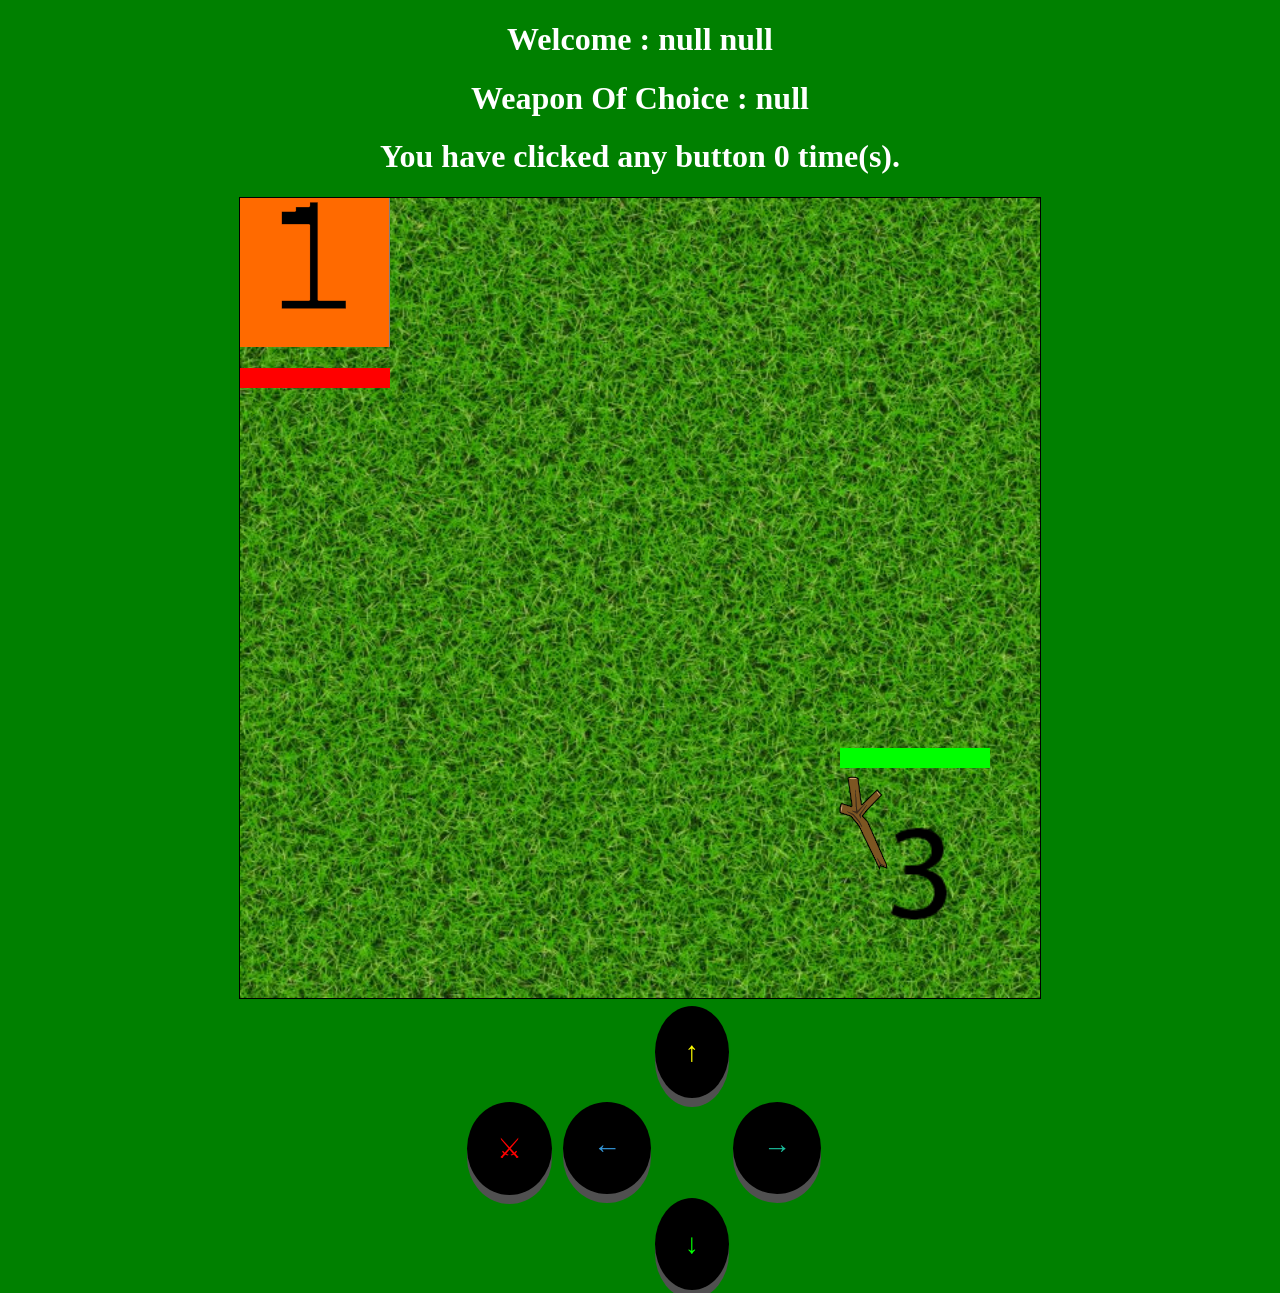
==== controller.html @ cc9c6d1a "added local sotrage code" ====
<!doctype html>

<html lang="en">

<head>
    <meta charset="utf-8">
    <link rel="stylesheet" href="./css/push.css">
</head>

<body onload="onPageLoad()">
	<h1 id="WelcomeName"> </h1>
	<h1 id="HUD"> </h1>
	<h1 id="ClickText"> </h1>
	<canvas tabindex="1" id="game" width="800" height="800" style="border: black 1px solid;">
        Oops! looks like your browser does not support canvas tag
    </canvas>
	<br>
	<table class="LeftAllign">

		<audio id="sound">   
			<source src="audio/ButtonPress.mp3">   
			Your browser does not support the audio element.
		</audio> 

        <tbody>
		    <tr>
                <td>&nbsp;</td>
                <td>&nbsp;</td>
                <td>&nbsp;</td>
            </tr>
            <tr> 
				<td>&nbsp;</td>
                <td><button ontouchend="MeleeButtonDown()" onmousedown="MeleeButtonDown()" onclick="playButtonClick()" id="MeleeButton" class="button red round">&#9876</button></td>                			
                <td>&nbsp;</td>
            </tr>
		    <tr>
                <td>&nbsp;</td>
                <td>&nbsp;</td>
                <td>&nbsp;</td>
            </tr>
        </tbody>
    </table>

    <table class="RightAllign">
        <tbody>
            <tr>
                <td>&nbsp;</td>
                <td><button ontouchend="ButtonUp()" ontouchstart="UpbuttonOnClick()" onmousedown="UpbuttonOnClick()" onclick="playButtonClick()" id="buttonUp" class="button yellow round">&#8593</button></td>
                <td>&nbsp;</td>
            </tr>
            <tr>
                <td><button ontouchend="ButtonUp()" ontouchstart="LeftbuttonOnClick()" onmousedown="LeftbuttonOnClick()" onclick="playButtonClick()" id="buttonLeft" class="button blue round">&#8592</button></td>
                <td>&nbsp;</td>
                <td><button ontouchend="ButtonUp()" ontouchstart="RightbuttonOnClick()" onmousedown="RightbuttonOnClick()" onclick="playButtonClick()" id="buttonRight" class="button cyan round">&#8594</button></td>
            </tr>
            <tr>
                <td>&nbsp;</td>
                <td><button ontouchend="ButtonUp()" ontouchstart="DownbuttonOnClick()" onmousedown="DownbuttonOnClick()" onclick="playButtonClick()" id="buttonDown" class="button green round">&#8595</button></td>
                <td>&nbsp;</td>
            </tr>
        </tbody>
    </table>
</body>
<script src="./js/script.js"></script>

</html>
---- css/push.css ----
.button {
    background-color: #000000;
    border: none;
    box-shadow: 0 9px#505050;
    padding: 30px;
    text-align: center;
    font-size: 28px;
}

.button:hover {
    background-color: #3F3F3F;
}

.button:active {
    box-shadow: 0 5px #3D3D3D;
    transform: translateY(5px);
}

.red {
    color: #FF0000;
}

.cyan {
	color: #1ABC9C;
}
.green {
    color: #00FF00;
}

.blue {
    color: #3498DB;
}

.yellow {
    color: #FFFF00;
}

.round {
    border-radius: 50%;
}

.RightAllign {
	display: inline-flex;
	max-width: 400px;
}

.LeftAllign {
	max-width: 100px;
	display: inline-flex;
	align-items:center;
	
}

.CenterAlign {
	max-width: 500px;
	margin:auto;
}

html, body {
    height: 100%;
}

html {
    display: table;
    margin: auto;
}

body {
    display: table-cell;
    vertical-align: middle;
	text-align: center;
	background-color:green;
	color:white;
font-family: "Comic Sans MS", "Comic Sans", cursive;

}
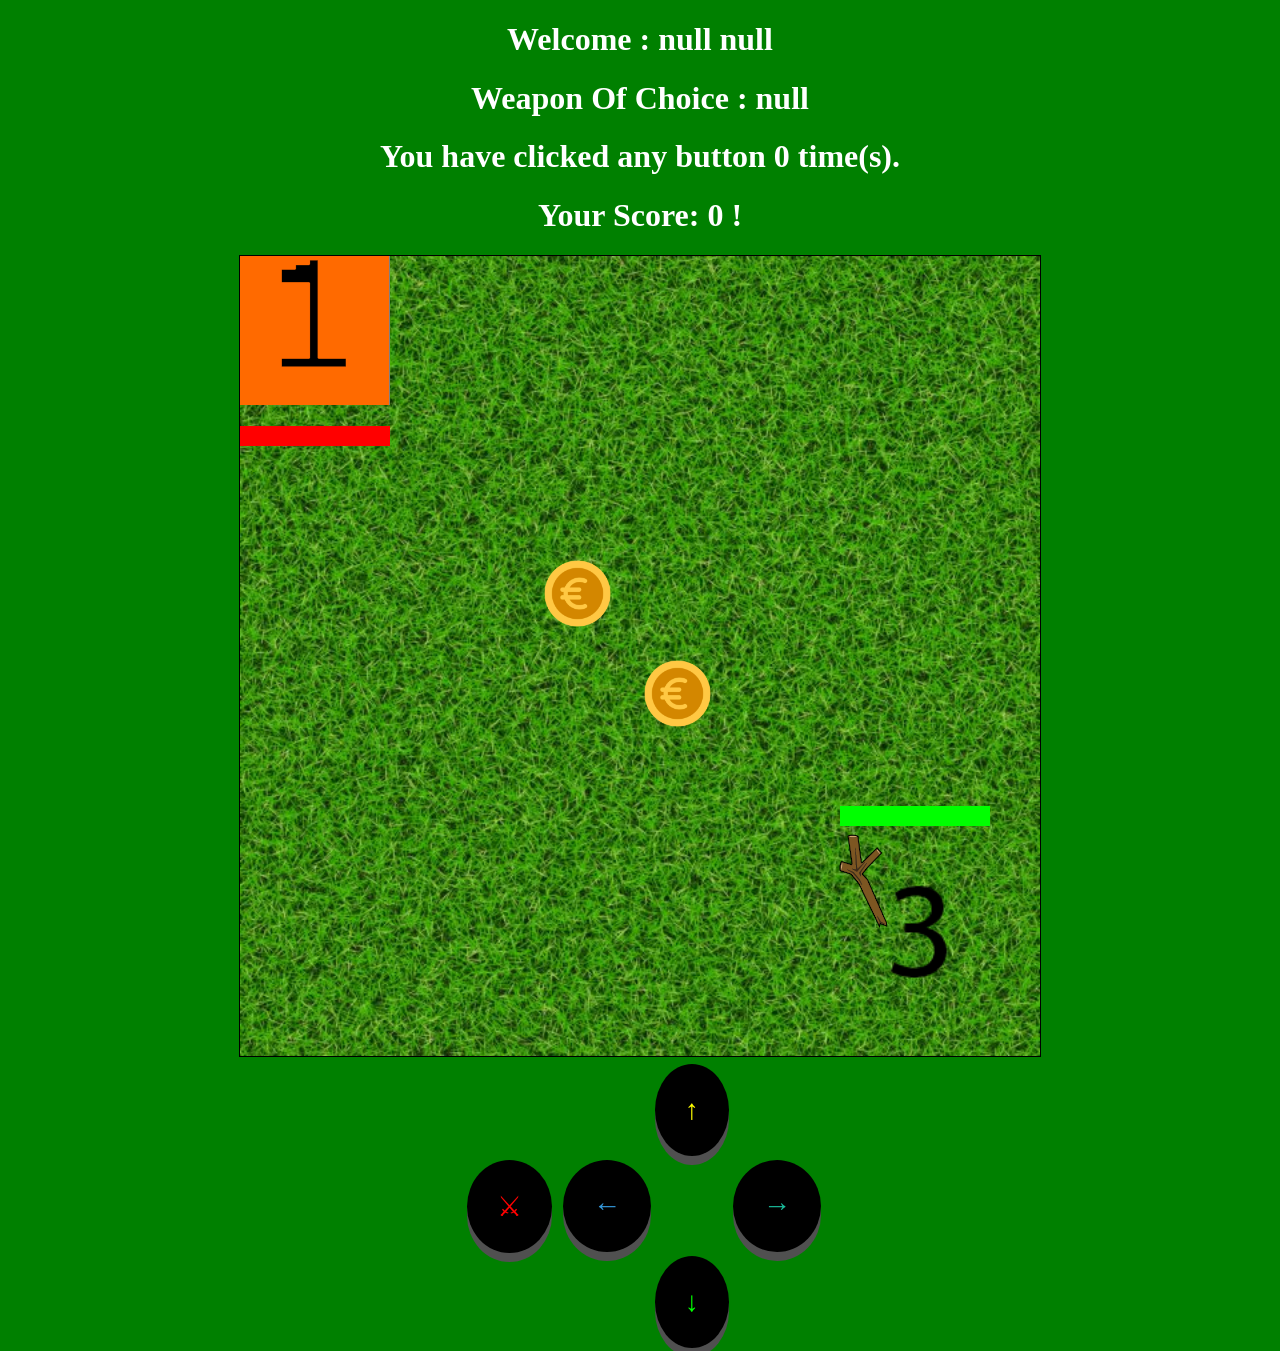
==== commit 11acc154: "Added finished project" ====
--- a/controller.html
+++ b/controller.html
@@ -11,6 +11,8 @@
 	<h1 id="WelcomeName"> </h1>
 	<h1 id="HUD"> </h1>
 	<h1 id="ClickText"> </h1>
+	<h1 id="ScoreText"> </h1>
+
 	<canvas tabindex="1" id="game" width="800" height="800" style="border: black 1px solid;">
         Oops! looks like your browser does not support canvas tag
     </canvas>
